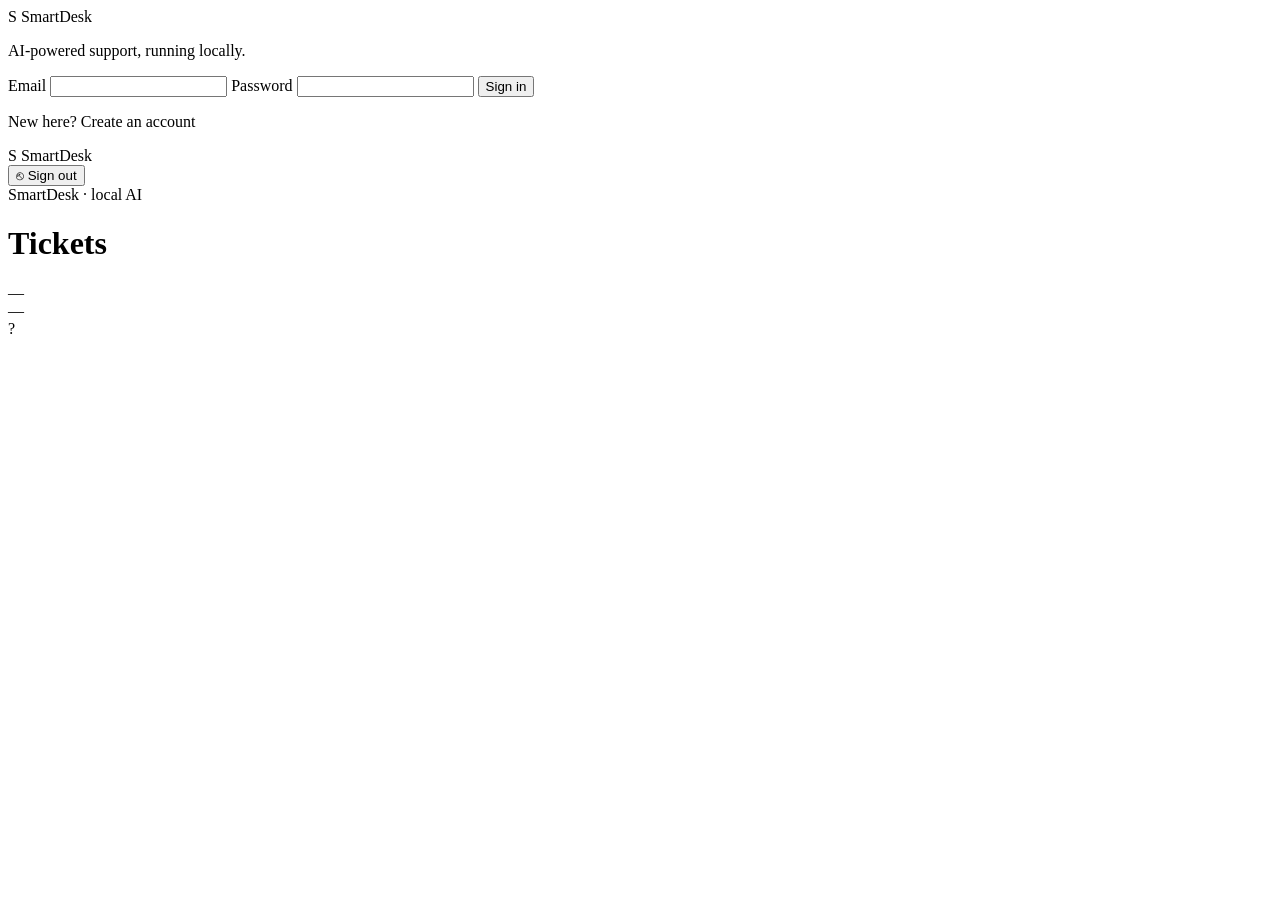
==== api-service/app/static/index.html @ 7cadc07c "feat: web console UI + AI-driven incident clustering Add a Freshdesk-style single-page web app serve" ====
<!doctype html>
<html lang="en">
<head>
  <meta charset="utf-8" />
  <meta name="viewport" content="width=device-width, initial-scale=1" />
  <title>SmartDesk</title>
  <link rel="icon" href="data:image/svg+xml,%3Csvg xmlns='http://www.w3.org/2000/svg' viewBox='0 0 32 32'%3E%3Crect width='32' height='32' rx='7' fill='%231f7a8c'/%3E%3Ctext x='16' y='22' font-size='18' text-anchor='middle' fill='white' font-family='sans-serif' font-weight='bold'%3ES%3C/text%3E%3C/svg%3E" />
  <link rel="stylesheet" href="/static/styles.css" />
</head>
<body>
  <!-- Auth screen -->
  <div id="auth" class="auth-wrap">
    <div class="auth-card">
      <div class="brand"><span class="logo">S</span> SmartDesk</div>
      <p class="auth-sub">AI-powered support, running locally.</p>

      <form id="login-form">
        <label class="field"><span>Email</span>
          <input type="email" id="login-email" autocomplete="username" required /></label>
        <label class="field"><span>Password</span>
          <input type="password" id="login-password" autocomplete="current-password" required /></label>
        <button class="btn block" type="submit">Sign in</button>
        <div class="err-text" id="login-err"></div>
        <p class="auth-toggle">New here? <a id="show-register">Create an account</a></p>
      </form>

      <form id="register-form" style="display:none">
        <label class="field"><span>Full name</span>
          <input type="text" id="reg-name" required /></label>
        <label class="field"><span>Email</span>
          <input type="email" id="reg-email" autocomplete="username" required /></label>
        <label class="field"><span>Password <small class="muted">(min 8 chars)</small></span>
          <input type="password" id="reg-password" autocomplete="new-password" minlength="8" required /></label>
        <button class="btn block" type="submit">Create account</button>
        <div class="err-text" id="reg-err"></div>
        <p class="auth-toggle">Already have an account? <a id="show-login">Sign in</a></p>
      </form>
    </div>
  </div>

  <!-- App shell -->
  <div id="app" class="app">
    <aside class="sidebar">
      <div class="brand"><span class="logo">S</span> SmartDesk</div>
      <nav id="nav"></nav>
      <div class="nav-spacer"></div>
      <button class="nav-item" id="logout-btn"><span class="ico">⎋</span> Sign out</button>
      <div class="nav-foot">SmartDesk · local AI</div>
    </aside>
    <div class="main">
      <header class="topbar">
        <h1 id="page-title">Tickets</h1>
        <div class="user-chip">
          <div class="user-meta">
            <div id="user-name">—</div>
            <div class="role" id="user-role">—</div>
          </div>
          <div class="avatar" id="user-avatar">?</div>
        </div>
      </header>
      <main id="view" class="view"></main>
    </div>
  </div>

  <div id="toast"></div>
  <script src="/static/app.js"></script>
</body>
</html>
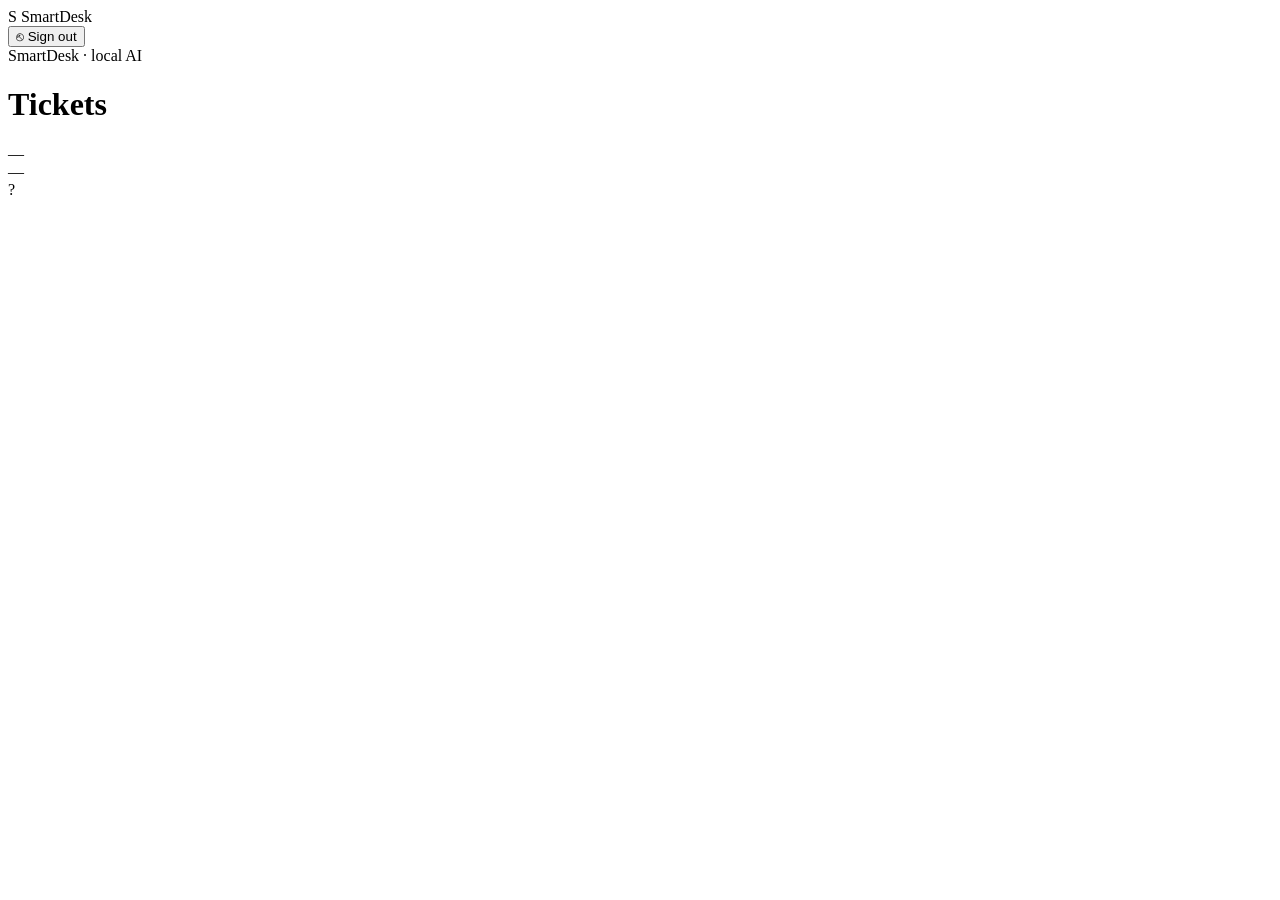
==== commit ad646ba4: "fix(auth): hide auth screen by default to prevent flash on page load - The login screen briefly flas" ====
--- a/api-service/app/static/index.html
+++ b/api-service/app/static/index.html
@@ -9,7 +9,7 @@
 </head>
 <body>
   <!-- Auth screen -->
-  <div id="auth" class="auth-wrap">
+  <div id="auth" class="auth-wrap" style="display:none">
     <div class="auth-card">
       <div class="brand"><span class="logo">S</span> SmartDesk</div>
       <p class="auth-sub">AI-powered support, running locally.</p>
